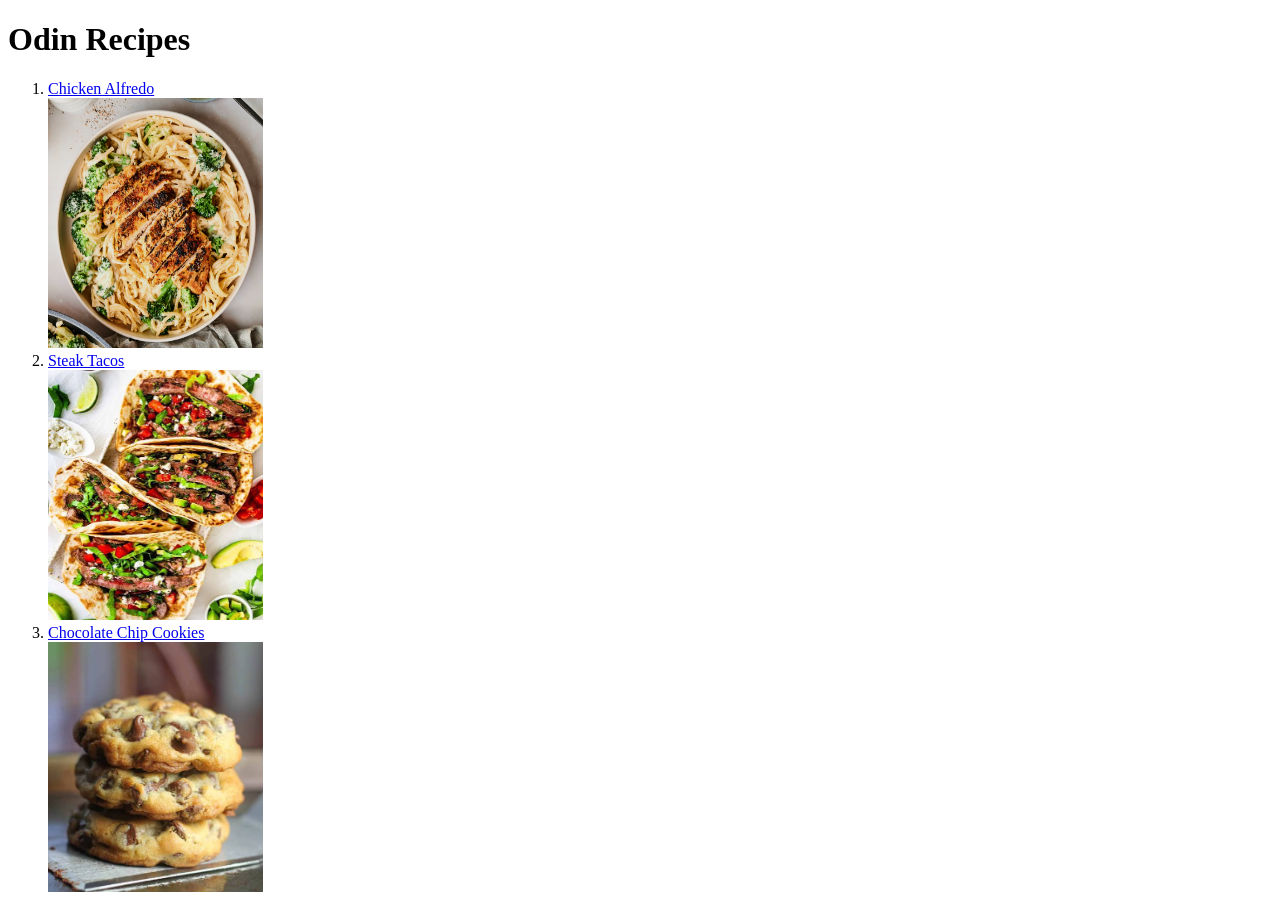
==== index.html @ 003f4fa6 "Full recipes project completed" ====
<!DOCTYPE html>
<html lang="en">
<head>
    <meta charset="UTF-8">
    <meta name="viewport" content="width=device-width, initial-scale=1.0">
    <title>Recipes</title>
</head>

<body>
    <h1>Odin Recipes</h1>
    <ol>
        <li><a href="recipes/alfredo.html"> Chicken Alfredo</a></li>
        <img src="images/alfredo.png" alt="delicious chicken alfredo bowl" height="250" width="215">
        
        <li><a href="recipes/tacos.html">Steak Tacos</a></li>
        <img src="images/steak-tacos.jpg" alt="4 steak tacos" height="250" width="215">
        
        <li><a href="recipes/cookies.html">Chocolate Chip Cookies</a></li>
        <img src="images/cookies.jpg" alt="delicious Chocolate chip cookies" height="250" width="215">
    </ol>
</body>
</html>
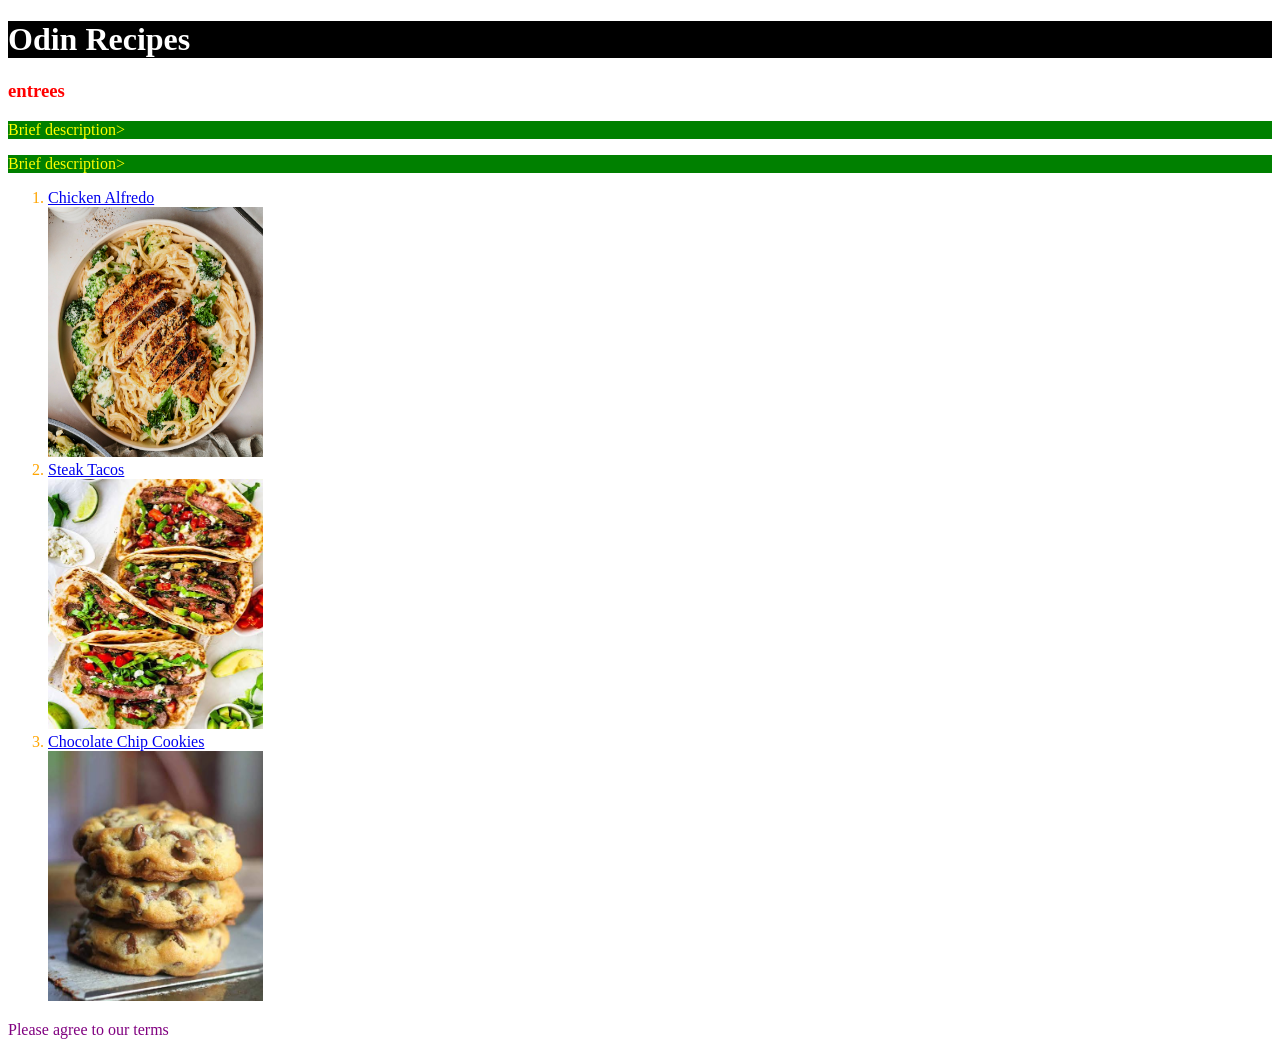
==== commit 76c2b158: "Added CSS changes for read and unread grouping" ====
--- a/index.html
+++ b/index.html
@@ -4,19 +4,56 @@
     <meta charset="UTF-8">
     <meta name="viewport" content="width=device-width, initial-scale=1.0">
     <title>Recipes</title>
+
+<style>
+    h3 {
+     color: red;
+    }
+
+    ol {
+        color: orange;
+    }
+
+    .alert-text {
+        color: purple;
+    }
+
+    #Title {
+        background-color: black;
+    }
+
+    h1 {
+        color: white;
+    }
+
+    .read,
+    .unread {
+        color: yellow;
+        background-color: green;
+    }
+</style>
+
 </head>
 
 <body>
-    <h1>Odin Recipes</h1>
-    <ol>
+   
+ 
+    <h1 id="Title">Odin Recipes</h1>
+    <h3>entrees</h3>
+    <p class="read">Brief description></p>
+    <p class="unread">Brief description></p>
+
+    <ol>      
         <li><a href="recipes/alfredo.html"> Chicken Alfredo</a></li>
         <img src="images/alfredo.png" alt="delicious chicken alfredo bowl" height="250" width="215">
-        
+       
         <li><a href="recipes/tacos.html">Steak Tacos</a></li>
         <img src="images/steak-tacos.jpg" alt="4 steak tacos" height="250" width="215">
         
+
         <li><a href="recipes/cookies.html">Chocolate Chip Cookies</a></li>
         <img src="images/cookies.jpg" alt="delicious Chocolate chip cookies" height="250" width="215">
     </ol>
+<div class="alert-text">Please agree to our terms</div>
 </body>
 </html>
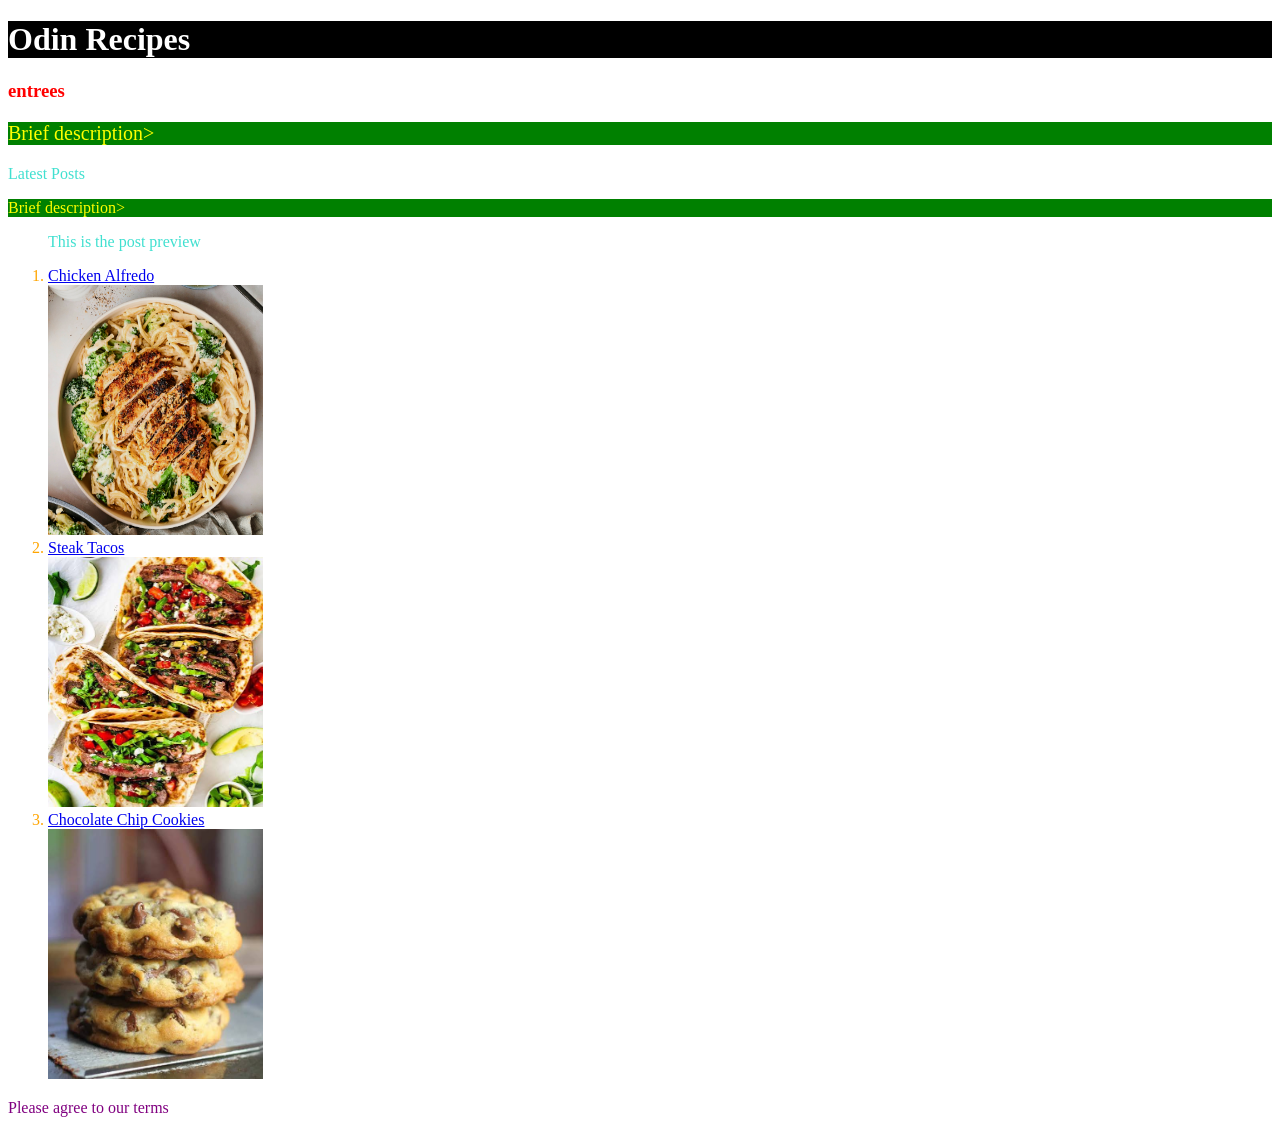
==== commit 2cee5fdf: "CSS changes finsih the odin project assignment" ====
--- a/index.html
+++ b/index.html
@@ -18,12 +18,13 @@
         color: purple;
     }
 
-    #Title {
+    #title {
         background-color: black;
     }
 
     h1 {
         color: white;
+        background-color: black;
     }
 
     .read,
@@ -31,19 +32,36 @@
         color: yellow;
         background-color: green;
     }
+
+      
+    .read {
+       font-size: 20px;
+    }
+
+    .unread {
+        font-family: bold;
+    }
+
+    .sub.preview,
+    .sub.header {
+        color: turquoise;
+    }
 </style>
 
 </head>
 
 <body>
-   
  
-    <h1 id="Title">Odin Recipes</h1>
+    <h1 id="title">Odin Recipes</h1>
     <h3>entrees</h3>
     <p class="read">Brief description></p>
+    
+    <div class="sub header">Latest Posts</div>
     <p class="unread">Brief description></p>
 
     <ol>      
+        
+        <p class="sub preview">This is the post preview</p>
         <li><a href="recipes/alfredo.html"> Chicken Alfredo</a></li>
         <img src="images/alfredo.png" alt="delicious chicken alfredo bowl" height="250" width="215">
        
